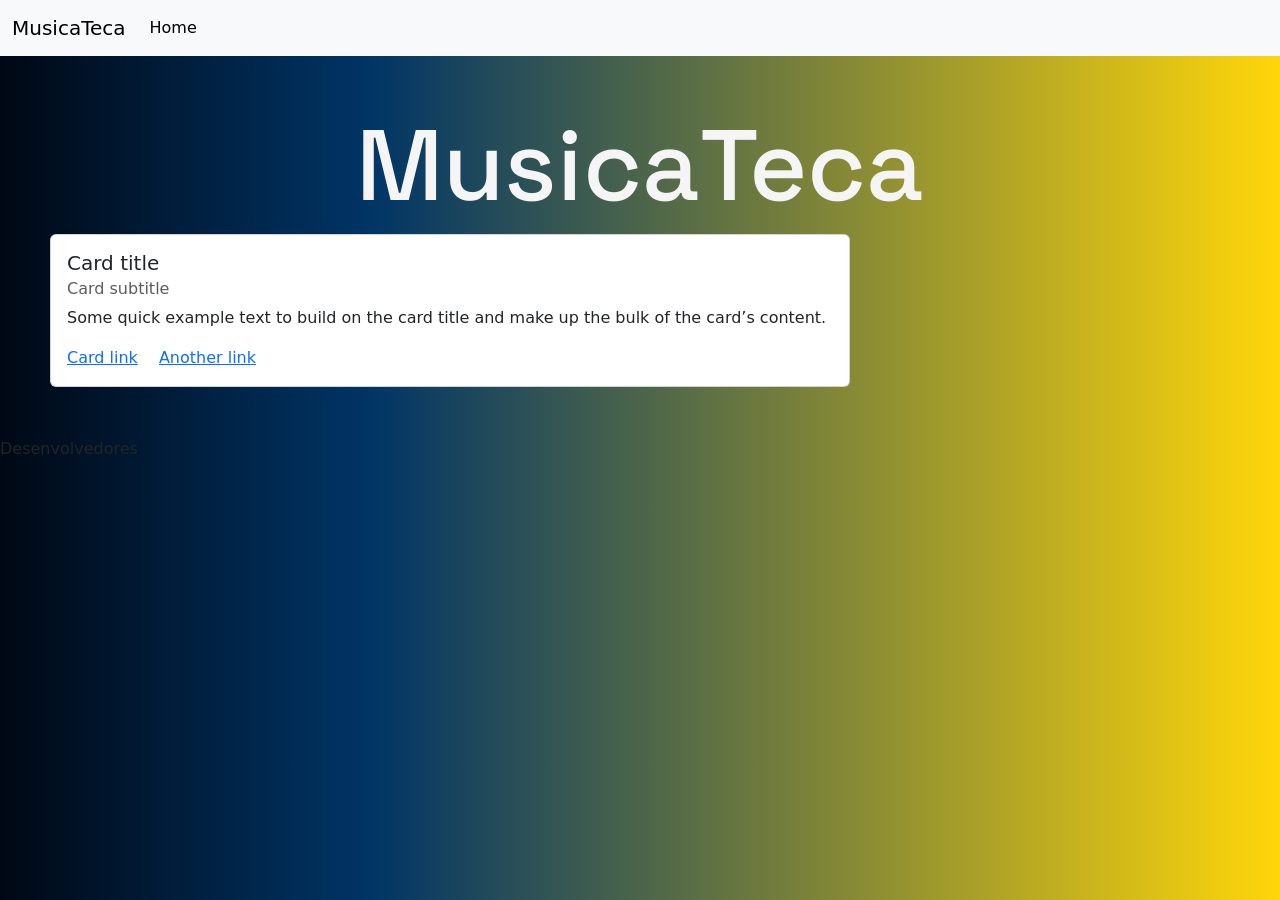
==== pages/apresentaDados.html @ df31a2ce "Atulização de estilo" ====
<!DOCTYPE html>
<html lang='pt-br'>
<head>
    <meta charset='utf-8'>
    <meta name='viewport' content='width=device-width, initial-scale=1'>
    <title>MusicaTeca</title>
    <!-- BOOTSTRAP -->
    <link href="https://cdn.jsdelivr.net/npm/bootstrap@5.3.8/dist/css/bootstrap.min.css" rel="stylesheet" integrity="sha384-sRIl4kxILFvY47J16cr9ZwB07vP4J8+LH7qKQnuqkuIAvNWLzeN8tE5YBujZqJLB" crossorigin="anonymous">
    <!-- CSS -->
    <link rel='stylesheet' href='../style/estilo.css'>
</head>
<body>
    <header>
        <nav class="navbar navbar-expand-lg bg-body-tertiary">
            <div class="container-fluid">
                <a class="navbar-brand" href="../index.html">MusicaTeca</a>
                <button class="navbar-toggler" type="button" data-bs-toggle="collapse" data-bs-target="#navbarNav" aria-controls="navbarNav" aria-expanded="false" aria-label="Toggle navigation">
                <span class="navbar-toggler-icon"></span>
                </button>
                <div class="collapse navbar-collapse" id="navbarNav">
                <ul class="navbar-nav">
                    <li class="nav-item">
                    <a class="nav-link active" aria-current="page" href="#">Home</a>
                    </li>
                    
                </ul>
                </div>
            </div>
        </nav>
    </header>
    <main>
        <div id="container">
            <h1>MusicaTeca</h1>
            <!-- CARD -->
             <div class="card" style="width: 50rem;">
                <div class="card-body">
                    <h5 class="card-title">Card title</h5>
                    <h6 class="card-subtitle mb-2 text-body-secondary">Card subtitle</h6>
                    <p class="card-text">Some quick example text to build on the card title and make up the bulk of the card’s content.</p>
                    <a href="#" class="card-link">Card link</a>
                    <a href="#" class="card-link">Another link</a>
                </div>
            </div>
            <!-- FIM CARD -->
        </div>
    </main>

    <footer>
        Desenvolvedores
    </footer>
    
    <!-- SCRIPT -->
    <script src="https://cdn.jsdelivr.net/npm/bootstrap@5.3.8/dist/js/bootstrap.bundle.min.js" integrity="sha384-FKyoEForCGlyvwx9Hj09JcYn3nv7wiPVlz7YYwJrWVcXK/BmnVDxM+D2scQbITxI" crossorigin="anonymous"></script>
</body>
</html>
---- style/estilo.css ----
@import url('https://fonts.googleapis.com/css2?family=Space+Grotesk:wght@300..700&display=swap');


/*FONTES*/
.space-grotesk-<uniquifier> {
  font-family: "Space Grotesk", sans-serif;
  font-optical-sizing: auto;
  font-style: normal;
}

.manrope-<uniquifier> {
  font-family: "Manrope", sans-serif;
  font-optical-sizing: auto;
  font-style: normal;
}
/*FIM FONTES*/


.centralizar{
    display: flex;
    flex-direction: column;
    justify-content: center;
    align-items: center;
    margin-top: 20px;

}

h1{
    display: flex;
    flex-direction: column;
    justify-content: center;
    align-items: center;
    color: whitesmoke;
    font-family: "Space Grotesk", sans-serif;
    font-weight: medium 500;
    font-style:normal;
    font-size: 100px;
}

html,body{
    background: #000814;
    background: linear-gradient(90deg, rgba(0, 8, 20, 1) 0%, rgba(0, 53, 102, 1) 29%, rgba(255, 214, 10, 1) 100%);
    height:100%;
}

form{
    font-family: "Manrope", sans-serif;
    font-weight: 400;
    color:whitesmoke;
}

#container{
    margin:50px;
}

input{
    border-style:none;
    border-radius: 20px;
    margin-top: 10px;
}

label{
    margin-top: 10px;
}

.pesquisar{
    background-color: #FFD60A;
    border-radius: 30px;
    border-style: none;
    margin: 20px;
    padding: 10px;


}
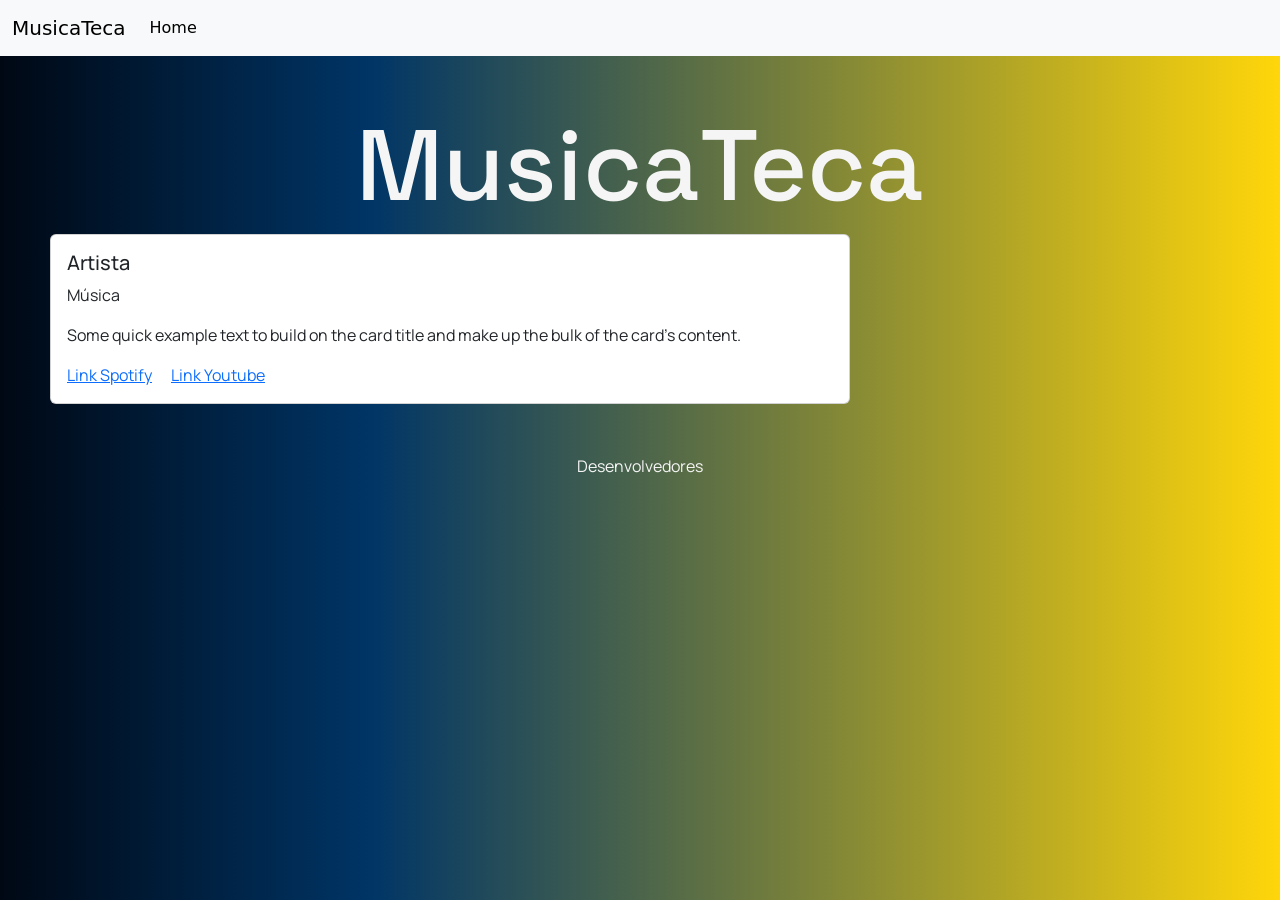
==== commit 2365b340: "Atualizações de Estilo" ====
--- a/pages/apresentaDados.html
+++ b/pages/apresentaDados.html
@@ -34,11 +34,11 @@
             <!-- CARD -->
              <div class="card" style="width: 50rem;">
                 <div class="card-body">
-                    <h5 class="card-title">Card title</h5>
-                    <h6 class="card-subtitle mb-2 text-body-secondary">Card subtitle</h6>
+                    <h5 class="card-title">Artista</h5>
+                    <p>Música</p>
                     <p class="card-text">Some quick example text to build on the card title and make up the bulk of the card’s content.</p>
-                    <a href="#" class="card-link">Card link</a>
-                    <a href="#" class="card-link">Another link</a>
+                    <a href="#" class="card-link">Link Spotify</a>
+                    <a href="#" class="card-link">Link Youtube</a>
                 </div>
             </div>
             <!-- FIM CARD -->
--- a/style/estilo.css
+++ b/style/estilo.css
@@ -1,17 +1,18 @@
 @import url('https://fonts.googleapis.com/css2?family=Space+Grotesk:wght@300..700&display=swap');
-
+@import url('https://fonts.googleapis.com/css2?family=Manrope:wght@200..800&family=Space+Grotesk:wght@300..700&display=swap');
 
 /*FONTES*/
-.space-grotesk-<uniquifier> {
+.space-grotesk {
   font-family: "Space Grotesk", sans-serif;
   font-optical-sizing: auto;
   font-style: normal;
 }
 
-.manrope-<uniquifier> {
+.manrope {
   font-family: "Manrope", sans-serif;
   font-optical-sizing: auto;
   font-style: normal;
+  font-weight: 400;
 }
 /*FIM FONTES*/
 
@@ -31,10 +32,11 @@
     justify-content: center;
     align-items: center;
     color: whitesmoke;
-    font-family: "Space Grotesk", sans-serif;
+    font-family: 'Space Grotesk', sans-serif;
     font-weight: medium 500;
     font-style:normal;
     font-size: 100px;
+    
 }
 
 html,body{
@@ -43,32 +45,55 @@
     height:100%;
 }
 
-form{
-    font-family: "Manrope", sans-serif;
-    font-weight: 400;
-    color:whitesmoke;
-}
-
 #container{
     margin:50px;
+    font-family:'Manrope', sans-serif;
+    color:whitesmoke;
+
 }
 
 input{
     border-style:none;
-    border-radius: 20px;
+    border-radius: 50px;
     margin-top: 10px;
+    height:50px;
+    padding-left: 16px;
+    font-size: 16px;
 }
 
 label{
     margin-top: 10px;
 }
 
-.pesquisar{
+.pesquisar {
     background-color: #FFD60A;
-    border-radius: 30px;
-    border-style: none;
-    margin: 20px;
-    padding: 10px;
+    width: 50px;
+    height: 50px;
+    border: none;
+    border-radius: 50%;
+    cursor: pointer;
+    transition: all 0.2s ease;
 
+    display: flex;
+    justify-content: center;
+    align-items: center;
+}
 
+.pesquisar:hover {
+    box-shadow: inset 0 4px 8px rgba(0, 0, 0, 0.25);
+    transform: translateY(2px);
+}
+
+.bi-search {
+    font-size: 20px;
+    color: #000;
+}
+
+footer{
+    color: whitesmoke;
+    display: flex;
+    flex-direction: column;
+    justify-content: center;
+    align-items: center;
+    font-family:'Manrope', sans-serif;
 }
